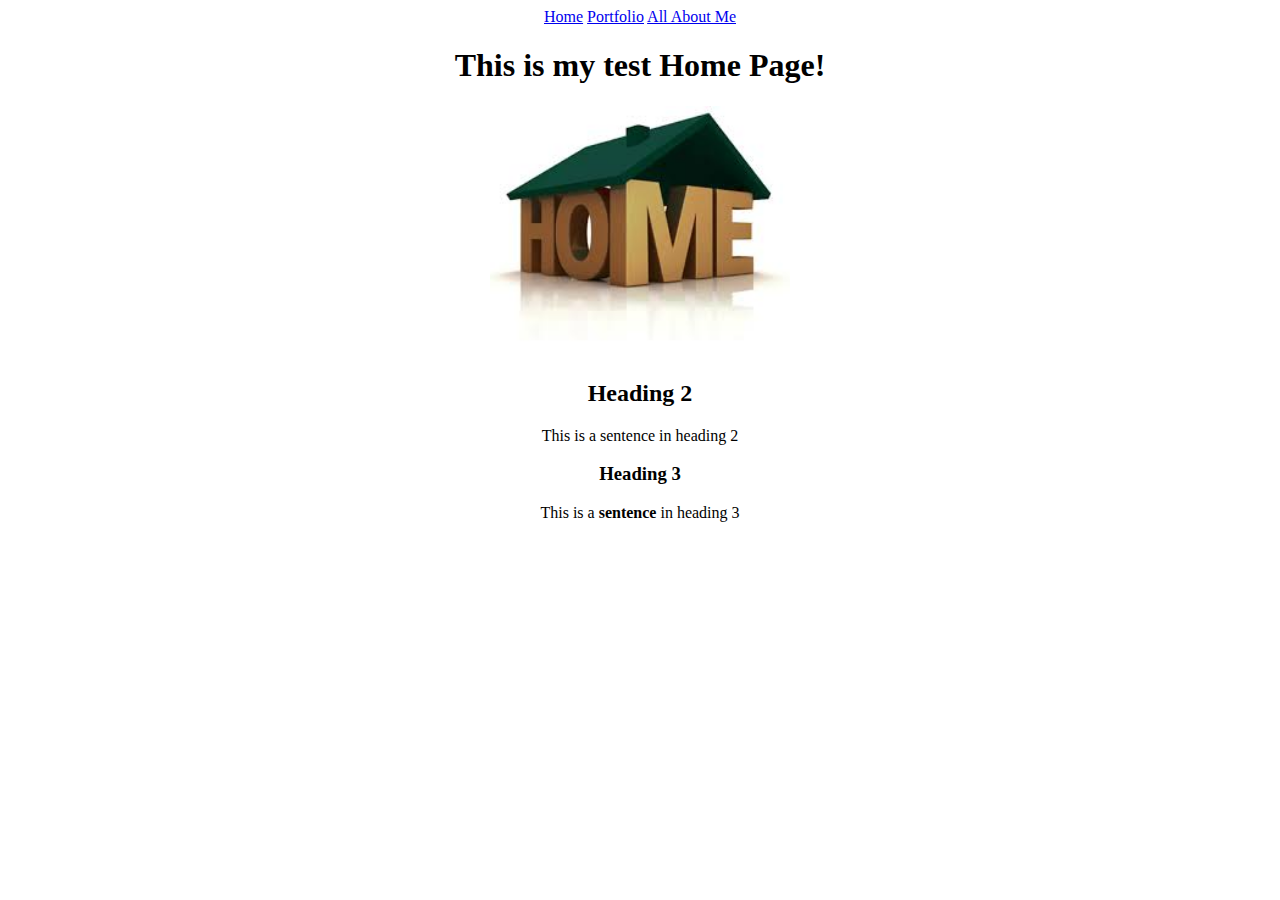
==== index.html @ 0b8d0726 "Initial commit" ====
<!doctype html>
<html lang="en">
  <head>
    <meta charset="utf-8">
    <title>Home</title>
  </head>
  <body>
    <center>
    <a href="index.html">Home</a>
    <a href="portfolio.html">Portfolio</a>
    <a href="allaboutme.html">All About Me</a> 
    <h1>This is my test Home Page!</h1>
    <img src="images/home.jpg" height="250">
    <h2>Heading 2</h2>
    <p>This is a sentence in heading 2</p>
    <h3>Heading 3</h3>
    <p>This is a <b>sentence</b> in heading 3</p>
    </center>
  </body>
</html>
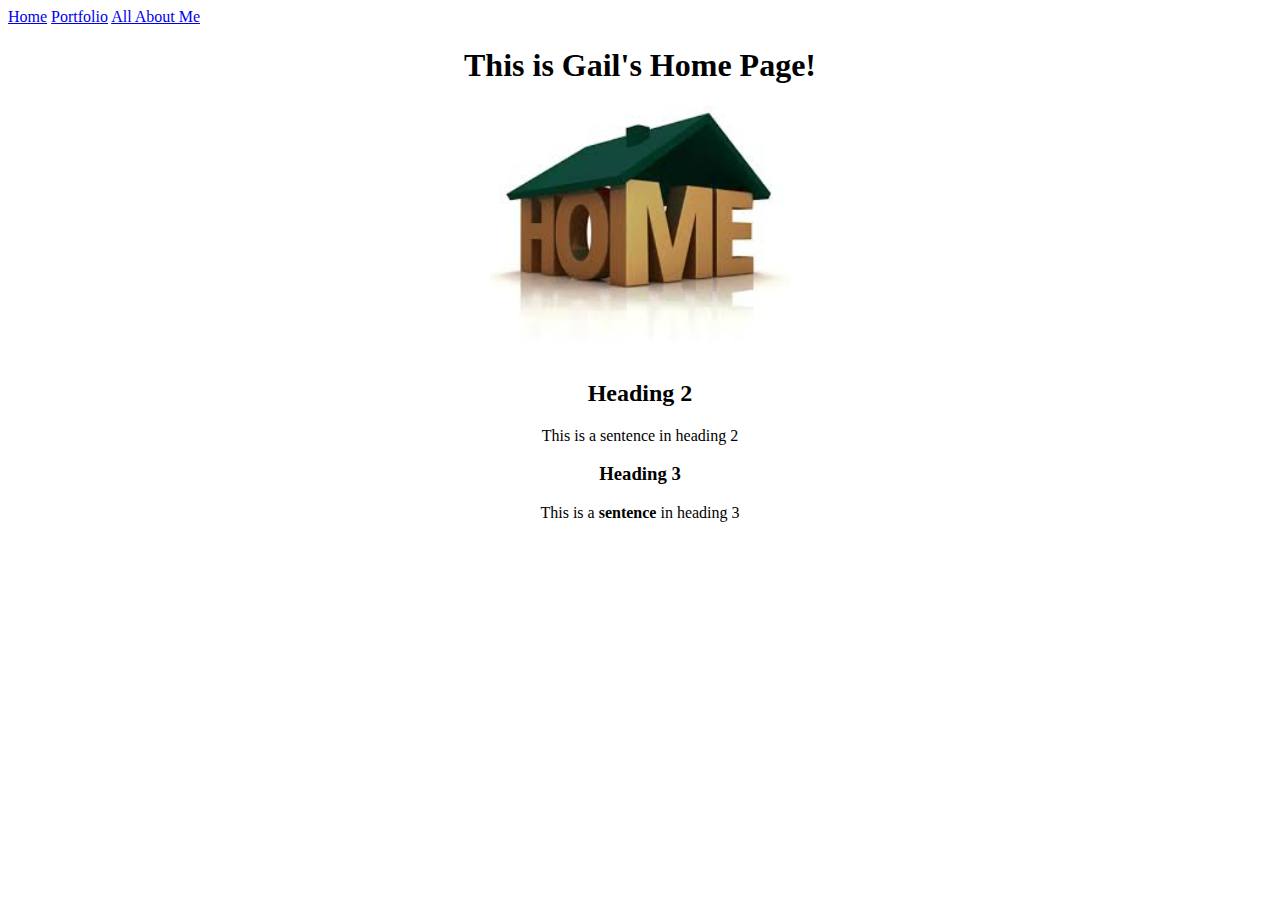
==== commit 88660969: "term" ====
--- a/index.html
+++ b/index.html
@@ -5,11 +5,12 @@
     <title>Home</title>
   </head>
   <body>
-    <center>
+
     <a href="index.html">Home</a>
     <a href="portfolio.html">Portfolio</a>
     <a href="allaboutme.html">All About Me</a> 
-    <h1>This is my test Home Page!</h1>
+        <center>
+    <h1>This is Gail's Home Page!</h1>
     <img src="images/home.jpg" height="250">
     <h2>Heading 2</h2>
     <p>This is a sentence in heading 2</p>
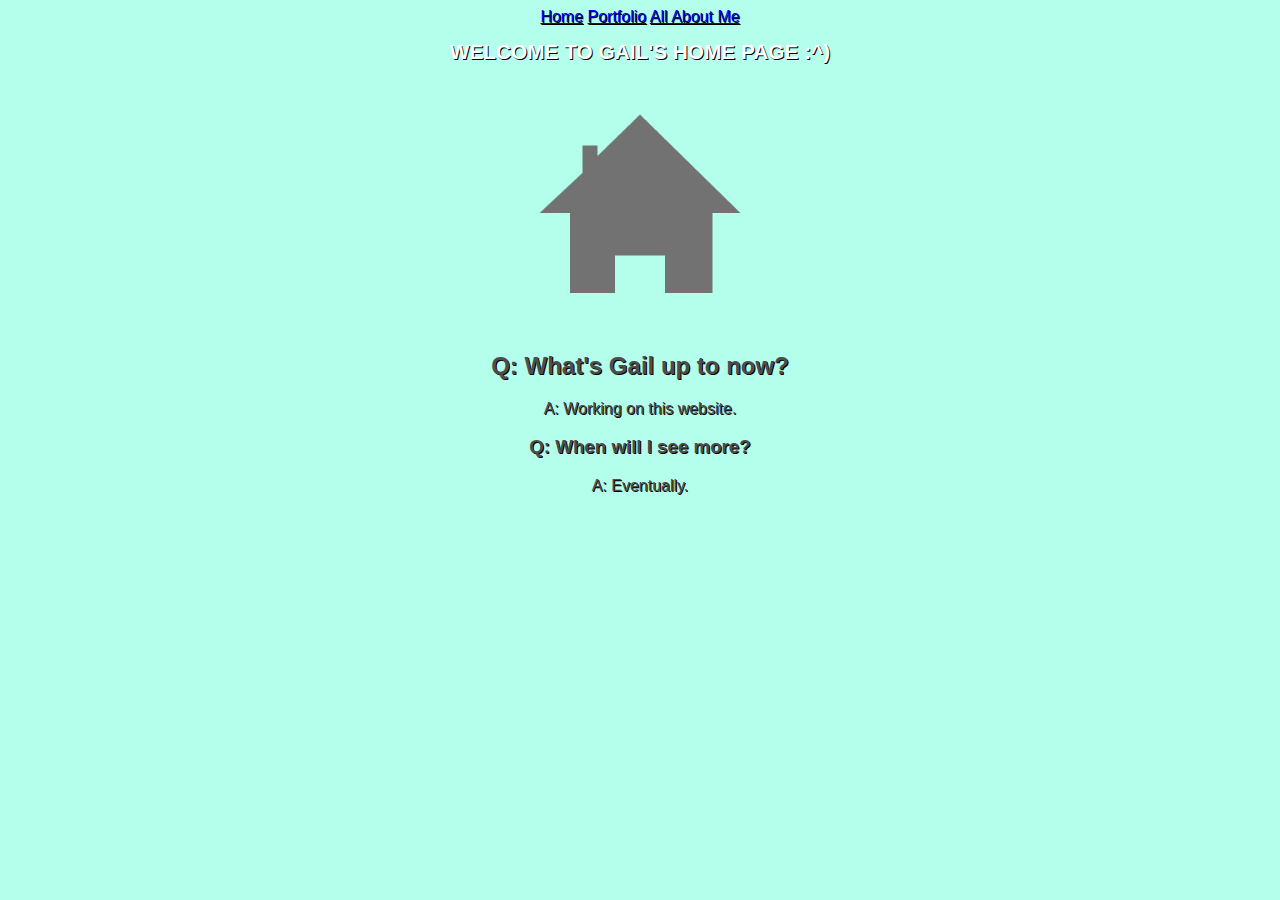
==== commit 12dd3a1b: "all" ====
--- a/index.html
+++ b/index.html
@@ -3,19 +3,20 @@
   <head>
     <meta charset="utf-8">
     <title>Home</title>
+    <link href="css.css" rel="stylesheet" type="text/css">
   </head>
   <body>
-
+  <center>
     <a href="index.html">Home</a>
     <a href="portfolio.html">Portfolio</a>
     <a href="allaboutme.html">All About Me</a> 
-        <center>
-    <h1>This is Gail's Home Page!</h1>
-    <img src="images/home.jpg" height="250">
-    <h2>Heading 2</h2>
-    <p>This is a sentence in heading 2</p>
-    <h3>Heading 3</h3>
-    <p>This is a <b>sentence</b> in heading 3</p>
+      
+    <h1 style="color:white;">WELCOME TO GAIL'S HOME PAGE :^)</h1>
+    <img src="images/hom.png" height="250">
+    <h2>Q: What's Gail up to now?</h2>
+    <p>A: Working on this website.</p>
+    <h3>Q: When will I see more?</h3>
+    <p>A: Eventually.</p>
     </center>
   </body>
 </html>--- a/css.css
+++ b/css.css
@@ -0,0 +1,42 @@
+body{
+	
+font-family: "Verdana", "Arial", sans-serif;
+	
+color: #4d4d4d;
+	background-color: #b3ffec;
+	
+text-shadow: 1px 1px #000000;
+	text-align: center;
+
+}
+
+
+
+h1 {
+	
+font-size: 1.3em;
+	
+text-align: center;
+	
+text-shadow: 2px px #000000;
+
+}
+
+
+td, th {
+    
+border: 1px solid #dddddd;
+    
+text-align: left;
+    
+padding: 8px;
+
+}
+
+
+
+tr:nth-child(even) {
+    
+background-color: #d9d9d9;
+
+}